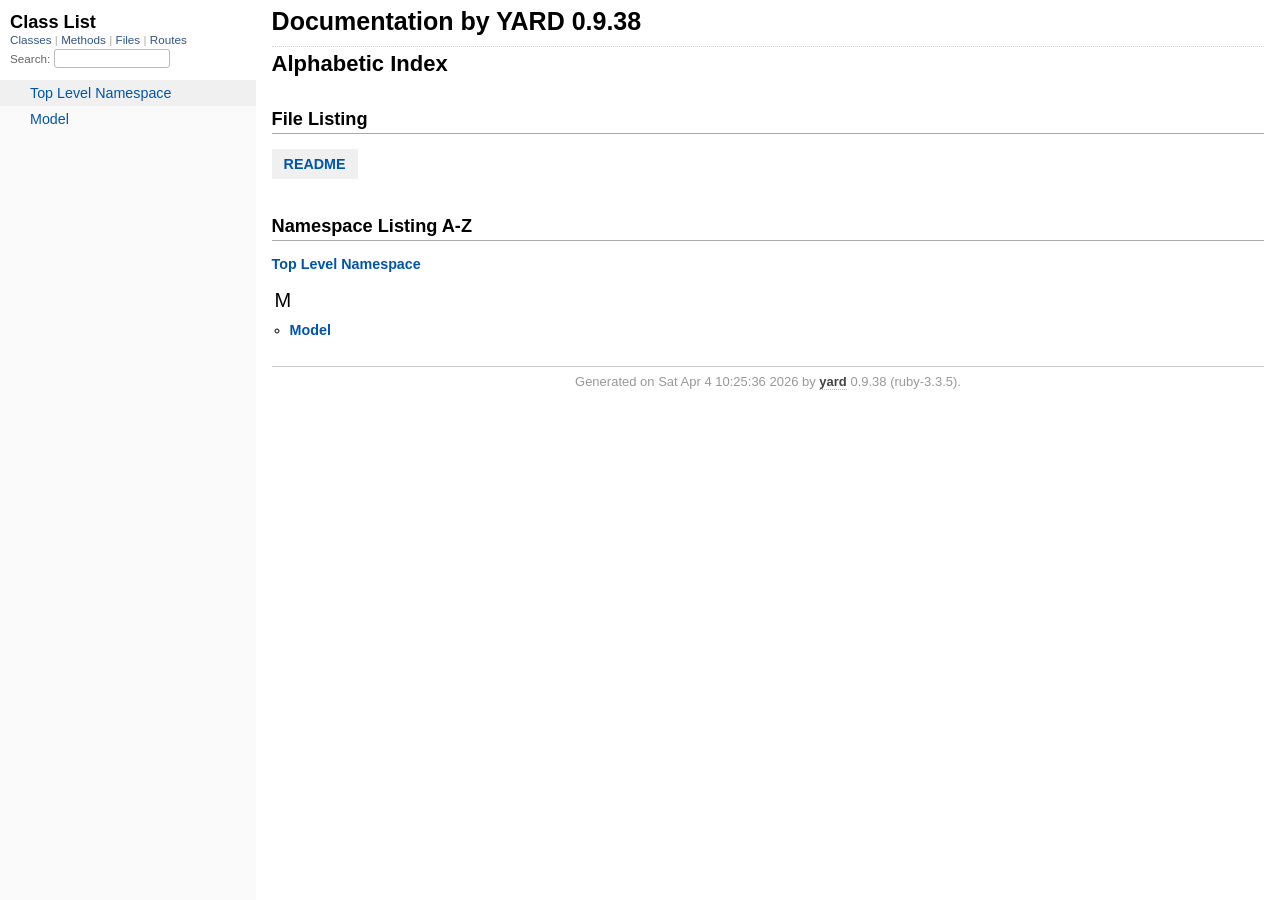
==== doc/_index.html @ f721c24d "yardoc på app.rb" ====
<!DOCTYPE html>
<html>
  <head>
    <meta charset="utf-8">
<meta name="viewport" content="width=device-width, initial-scale=1.0">
<title>
  Documentation by YARD 0.9.38
  
</title>

  <link rel="stylesheet" href="css/style.css" type="text/css" />

  <link rel="stylesheet" href="css/common.css" type="text/css" />

<script type="text/javascript">
  pathId = null;
  relpath = '';
</script>


  <script type="text/javascript" charset="utf-8" src="js/jquery.js"></script>

  <script type="text/javascript" charset="utf-8" src="js/app.js"></script>

  <script type="text/javascript" charset="utf-8" src="js/custom.js"></script>


  </head>
  <body>
    <div class="nav_wrap">
      <iframe id="nav" src="class_list.html?1"></iframe>
      <div id="resizer"></div>
    </div>

    <div id="main" tabindex="-1">
      <div id="header">
        <div id="menu">
  
</div>

        <div id="search">
  
    <a class="full_list_link" id="class_list_link"
        href="class_list.html">

        <svg width="24" height="24">
          <rect x="0" y="4" width="24" height="4" rx="1" ry="1"></rect>
          <rect x="0" y="12" width="24" height="4" rx="1" ry="1"></rect>
          <rect x="0" y="20" width="24" height="4" rx="1" ry="1"></rect>
        </svg>
    </a>
  
</div>
        <div class="clear"></div>
      </div>

      <div id="content"><h1 class="noborder title">Documentation by YARD 0.9.38</h1>
<div id="listing">
  <h1 class="alphaindex">Alphabetic Index</h1>
  
  <h2>File Listing</h2>
  <ul id="files" class="index_inline_list">
  
  
    <li class="r1"><a href="index.html" title="README">README</a></li>
    
  
  </ul>

<div class="clear"></div>
<h2>Namespace Listing A-Z</h2>


  <ul class="toplevel"><li><span class='object_link'><a href="top-level-namespace.html" title="Top Level Namespace (root)">Top Level Namespace</a></span></li></ul>



<table>
  <tr>
    <td valign='top' width="33%">
      
        
        <ul id="alpha_M" class="alpha">
          <li class="letter">M</li>
          <ul>
            
              <li>
                <span class='object_link'><a href="Model.html" title="Model (module)">Model</a></span>
                
              </li>
            
          </ul>
        </ul>
      
    </td>
  </tr>
</table>

</div>

</div>

      <div id="footer">
  Generated on Sat Apr  4 10:25:36 2026 by
  <a href="https://yardoc.org" title="Yay! A Ruby Documentation Tool" target="_parent">yard</a>
  0.9.38 (ruby-3.3.5).
</div>

    </div>
  </body>
</html>
---- doc/css/style.css ----
html {
  width: 100%;
  height: 100%;
}
body {
  font-family: "Lucida Sans", "Lucida Grande", Verdana, Arial, sans-serif;
  font-size: 13px;
  width: 100%;
  margin: 0;
  padding: 0;
  display: flex;
}

#nav {
  position: relative;
  width: 100%;
  height: 100%;
  border: 0;
  border-right: 1px dotted #eee;
  overflow: auto;
}
.nav_wrap {
  margin: 0;
  padding: 0;
  width: 20%;
  height: 100%;
  position: relative;
  display: flex;
  flex-shrink: 0;
}
#resizer {
  position: absolute;
  right: -5px;
  top: 0;
  width: 10px;
  height: 100%;
  cursor: col-resize;
  z-index: 9999;
}
#main {
  flex: 5 1;
  outline: none;
  position: relative;
  background: #fff;
  padding: 1.2em;
  padding-top: 0.2em;
  box-sizing: border-box;
}

@media (max-width: 920px) {
  body { display: block; }
  .nav_wrap { width: 80vw !important; top: 0; right: 0; overflow: visible; position: absolute; }
  #resizer { display: none; }
  #nav {
    z-index: 9999;
    background: #fff;
    display: none;
    position: absolute;
    top: 40px;
    right: 12px;
    width: 500px;
    max-width: 80%;
    height: 80%;
    overflow-y: scroll;
    border: 1px solid #999;
    border-collapse: collapse;
    box-shadow: -7px 5px 25px #aaa;
    border-radius: 2px;
  }
}

@media (min-width: 920px) {
  body { height: 100%; overflow: hidden; }
  #main { height: 100%; overflow: auto; }
  #search { display: none; }
}

@media (max-width: 320px) {
  body { height: 100%; overflow: hidden; overflow-wrap: break-word; }
  #main { height: 100%; overflow: auto; }
}

#main img { max-width: 100%; }
h1 { font-size: 25px; margin: 1em 0 0.5em; padding-top: 4px; border-top: 1px dotted #d5d5d5; }
h1.noborder { border-top: 0px; margin-top: 0; padding-top: 4px; }
h1.title { margin-bottom: 10px; }
h1.alphaindex { margin-top: 0; font-size: 22px; }
h2 {
  padding: 0;
  padding-bottom: 3px;
  border-bottom: 1px #aaa solid;
  font-size: 1.4em;
  margin: 1.8em 0 0.5em;
  position: relative;
}
h2 small { font-weight: normal; font-size: 0.7em; display: inline; position: absolute; right: 0; }
h2 small a {
  display: block;
  height: 20px;
  border: 1px solid #aaa;
  border-bottom: 0;
  border-top-left-radius: 5px;
  background: #f8f8f8;
  position: relative;
  padding: 2px 7px;
}
a { font-weight: 550; }
.clear { clear: both; }
.inline { display: inline; }
.inline p:first-child { display: inline; }
.docstring, .tags, #filecontents { font-size: 15px; line-height: 1.5145em; }
.docstring p > code, .docstring p > tt, .tags p > code, .tags p > tt {
  color: #c7254e; background: #f9f2f4; padding: 2px 4px; font-size: 1em;
  border-radius: 4px;
}
.docstring h1, .docstring h2, .docstring h3, .docstring h4 { padding: 0; border: 0; border-bottom: 1px dotted #bbb; }
.docstring h1 { font-size: 1.2em; }
.docstring h2 { font-size: 1.1em; }
.docstring h3, .docstring h4 { font-size: 1em; border-bottom: 0; padding-top: 10px; }
.summary_desc .object_link a, .docstring .object_link a {
  font-family: monospace; font-size: 1.05em;
  color: #05a; background: #EDF4FA; padding: 2px 4px; font-size: 1em;
  border-radius: 4px;
}
.rdoc-term { padding-right: 25px; font-weight: bold; }
.rdoc-list p { margin: 0; padding: 0; margin-bottom: 4px; }
.summary_desc pre.code .object_link a, .docstring pre.code .object_link a {
  padding: 0px; background: inherit; color: inherit; border-radius: inherit;
}

/* style for <table> */
#filecontents table, .docstring table { border-collapse: collapse; }
#filecontents table th, #filecontents table td,
.docstring table th, .docstring table td { border: 1px solid #ccc; padding: 8px; padding-right: 17px; }
#filecontents table tr:nth-child(odd),
.docstring table tr:nth-child(odd) { background: #eee; }
#filecontents table tr:nth-child(even),
.docstring table tr:nth-child(even) { background: #fff; }
#filecontents table th, .docstring table th { background: #fff; }

/* style for <ul> */
#filecontents li > p, .docstring li > p { margin: 0px; }
#filecontents ul, .docstring ul { padding-left: 20px; }
/* style for <dl> */
#filecontents dl, .docstring dl { border: 1px solid #ccc; }
#filecontents dt, .docstring dt { background: #ddd; font-weight: bold; padding: 3px 5px; }
#filecontents dd, .docstring dd { padding: 5px 0px; margin-left: 18px; }
#filecontents dd > p, .docstring dd > p { margin: 0px; }

.note {
  color: #222;
  margin: 20px 0;
  padding: 10px;
  border: 1px solid #eee;
  border-radius: 3px;
  display: block;
}
.docstring .note {
  border-left-color: #ccc;
  border-left-width: 5px;
}
.note.todo { background: #ffffc5; border-color: #ececaa; }
.note.returns_void { background: #efefef; }
.note.deprecated { background: #ffe5e5; border-color: #e9dada; }
.note.title.deprecated { background: #ffe5e5; border-color: #e9dada; }
.note.private { background: #ffffc5; border-color: #ececaa; }
.note.title { padding: 3px 6px; font-size: 0.9em; font-family: "Lucida Sans", "Lucida Grande", Verdana, Arial, sans-serif; display: inline; }
.summary_signature + .note.title { margin-left: 7px; }
h1 .note.title { font-size: 0.5em; font-weight: normal; padding: 3px 5px; position: relative; top: -3px; text-transform: capitalize; }
.note.title { background: #efefef; }
.note.title.constructor { color: #fff; background: #6a98d6; border-color: #6689d6; }
.note.title.writeonly { color: #fff; background: #45a638; border-color: #2da31d; }
.note.title.readonly { color: #fff; background: #6a98d6; border-color: #6689d6; }
.note.title.private { background: #d5d5d5; border-color: #c5c5c5; }
.note.title.not_defined_here { background: transparent; border: none; font-style: italic; }
.discussion .note { margin-top: 6px; }
.discussion .note:first-child { margin-top: 0; }

h3.inherited {
  font-style: italic;
  font-family: "Lucida Sans", "Lucida Grande", Verdana, Arial, sans-serif;
  font-weight: normal;
  padding: 0;
  margin: 0;
  margin-top: 12px;
  margin-bottom: 3px;
  font-size: 13px;
}
p.inherited {
  padding: 0;
  margin: 0;
  margin-left: 25px;
}

.box_info dl {
  margin: 0;
  border: 0;
  width: 100%;
  font-size: 1em;
  display: flex;
}
.box_info dl dt {
  flex-shrink: 0;
  width: 100px;
  text-align: right;
  font-weight: bold;
  border: 1px solid #aaa;
  border-width: 1px 0px 0px 1px;
  padding: 6px 0;
  padding-right: 10px;
}
.box_info dl dd {
  flex-grow: 1;
  max-width: 420px;
  padding: 6px 0;
  padding-right: 20px;
  border: 1px solid #aaa;
  border-width: 1px 1px 0 0;
  overflow: hidden;
  position: relative;
}
.box_info dl:last-child > * {
  border-bottom: 1px solid #aaa;
}
.box_info dl:nth-child(odd) > * { background: #eee; }
.box_info dl:nth-child(even) > * { background: #fff; }
.box_info dl > * { margin: 0; }

ul.toplevel { list-style: none; padding-left: 0; font-size: 1.1em; }
.index_inline_list { padding-left: 0; font-size: 1.1em; }

.index_inline_list li {
  list-style: none;
  display: inline-block;
  padding: 0 12px;
  line-height: 30px;
  margin-bottom: 5px;
}

dl.constants { margin-left: 10px; }
dl.constants dt { font-weight: bold; font-size: 1.1em; margin-bottom: 5px; }
dl.constants.compact dt { display: inline-block; font-weight: normal }
dl.constants dd { width: 75%; white-space: pre; font-family: monospace; margin-bottom: 18px; }
dl.constants .docstring .note:first-child { margin-top: 5px; }

.summary_desc {
  margin-left: 32px;
  display: block;
  font-family: sans-serif;
  font-size: 1.1em;
  margin-top: 8px;
  line-height: 1.5145em;
  margin-bottom: 0.8em;
}
.summary_desc tt { font-size: 0.9em; }
dl.constants .note { padding: 2px 6px; padding-right: 12px; margin-top: 6px; }
dl.constants .docstring { margin-left: 32px; font-size: 0.9em; font-weight: normal; }
dl.constants .tags { padding-left: 32px; font-size: 0.9em; line-height: 0.8em; }
dl.constants .discussion *:first-child { margin-top: 0; }
dl.constants .discussion *:last-child { margin-bottom: 0; }

.method_details { border-top: 1px dotted #ccc; margin-top: 25px; padding-top: 0; }
.method_details.first { border: 0; margin-top: 5px; }
.method_details.first h3.signature { margin-top: 1em; }
p.signature, h3.signature {
  font-size: 1.1em; font-weight: normal; font-family: Monaco, Consolas, Courier, monospace;
  padding: 6px 10px; margin-top: 1em;
  background: #E8F4FF; border: 1px solid #d8d8e5; border-radius: 5px;
}
p.signature tt,
h3.signature tt { font-family: Monaco, Consolas, Courier, monospace; }
p.signature .overload,
h3.signature .overload { display: block; }
p.signature .extras,
h3.signature .extras { font-weight: normal; font-family: sans-serif; color: #444; font-size: 1em; }
p.signature .not_defined_here,
h3.signature .not_defined_here,
p.signature .aliases,
h3.signature .aliases { display: block; font-weight: normal; font-size: 0.9em; font-family: sans-serif; margin-top: 0px; color: #555; }
p.signature .aliases .names,
h3.signature .aliases .names { font-family: Monaco, Consolas, Courier, monospace; font-weight: bold; color: #000; font-size: 1.2em; }

.tags .tag_title { font-size: 1.05em; margin-bottom: 0; font-weight: bold; }
.tags .tag_title tt { color: initial; padding: initial; background: initial; }
.tags ul { margin-top: 5px; padding-left: 30px; list-style: square; }
.tags ul li { margin-bottom: 3px; }
.tags ul .name { font-family: monospace; font-weight: bold; }
.tags ul .note { padding: 3px 6px; }
.tags { margin-bottom: 12px; }

.tags .examples .tag_title { margin-bottom: 10px; font-weight: bold; }
.tags .examples .inline p { padding: 0; margin: 0; font-weight: bold; font-size: 1em; }
.tags .examples .inline p:before { content: "▸"; font-size: 1em; margin-right: 5px; }

.tags .overload .overload_item { list-style: none; margin-bottom: 25px; }
.tags .overload .overload_item .signature {
  padding: 2px 8px;
  background: #F1F8FF; border: 1px solid #d8d8e5; border-radius: 3px;
}
.tags .overload .signature { margin-left: -15px; font-family: monospace; display: block; font-size: 1.1em; }
.tags .overload .docstring { margin-top: 15px; }

.defines { display: none; }

#method_missing_details .notice.this { position: relative; top: -8px; color: #888; padding: 0; margin: 0; }

.showSource { font-size: 0.9em; }
.showSource a, .showSource a:visited { text-decoration: none; color: #666; }

#content a, #content a:visited { text-decoration: none; color: #05a; }
#content a:hover { background: #ffffa5; }

ul.summary {
  list-style: none;
  font-family: monospace;
  font-size: 1em;
  line-height: 1.5em;
  padding-left: 0px;
}
ul.summary a, ul.summary a:visited {
  text-decoration: none; font-size: 1.1em;
}
ul.summary li { margin-bottom: 5px; }
.summary_signature { padding: 4px 8px; background: #f8f8f8; border: 1px solid #f0f0f0; border-radius: 5px; }
.summary_signature:hover { background: #CFEBFF; border-color: #A4CCDA; cursor: pointer; }
.summary_signature.deprecated { background: #ffe5e5; border-color: #e9dada; }
ul.summary.compact li { display: inline-block; margin: 0px 5px 0px 0px; line-height: 2.6em;}
ul.summary.compact .summary_signature { padding: 5px 7px; padding-right: 4px; }
#content .summary_signature:hover a,
#content .summary_signature:hover a:visited {
  background: transparent;
  color: #049;
}

p.inherited a { font-family: monospace; font-size: 0.9em; }
p.inherited { word-spacing: 5px; font-size: 1.2em; }

p.children { font-size: 1.2em; }
p.children a { font-size: 0.9em; }
p.children strong { font-size: 0.8em; }
p.children strong.modules { padding-left: 5px; }

ul.fullTree { display: none; padding-left: 0; list-style: none; margin-left: 0; margin-bottom: 10px; }
ul.fullTree ul { margin-left: 0; padding-left: 0; list-style: none; }
ul.fullTree li { text-align: center; padding-top: 18px; padding-bottom: 12px; background: url([data-uri]) no-repeat top center; }
ul.fullTree li:first-child { padding-top: 0; background: transparent; }
ul.fullTree li:last-child { padding-bottom: 0; }
.showAll ul.fullTree { display: block; }
.showAll .inheritName { display: none; }

#search { position: absolute; right: 12px; top: 0px; z-index: 9000; }
#search a {
  display: block; float: left;
  padding: 4px 8px; text-decoration: none; color: #05a; fill: #05a;
  border: 1px solid #d8d8e5;
  border-bottom-left-radius: 3px; border-bottom-right-radius: 3px;
  background: #F1F8FF;
  box-shadow: -1px 1px 3px #ddd;
}
#search a:hover { background: #f5faff; color: #06b; fill: #06b; }
#search a.active {
  background: #568; padding-bottom: 20px; color: #fff; fill: #fff;
  border: 1px solid #457;
  border-top-left-radius: 5px; border-top-right-radius: 5px;
}
#search a.inactive { color: #999; fill: #999; }
.inheritanceTree, .toggleDefines {
  float: right;
  border-left: 1px solid #aaa;
  position: absolute; top: 0; right: 0;
  height: 100%;
  background: #f6f6f6;
  padding: 5px;
  min-width: 55px;
  text-align: center;
}

#menu { font-size: 1.3em; color: #bbb; }
#menu .title, #menu a { font-size: 0.7em; }
#menu .title a { font-size: 1em; }
#menu .title { color: #555; }
#menu a, #menu a:visited { color: #333; text-decoration: none; border-bottom: 1px dotted #bbd; }
#menu a:hover { color: #05a; }

#footer { margin-top: 15px; border-top: 1px solid #ccc; text-align: center; padding: 7px 0; color: #999; }
#footer a, #footer a:visited { color: #444; text-decoration: none; border-bottom: 1px dotted #bbd; }
#footer a:hover { color: #05a; }

#listing ul.alpha { font-size: 1.1em; }
#listing ul.alpha { margin: 0; padding: 0; padding-bottom: 10px; list-style: none; }
#listing ul.alpha li.letter { font-size: 1.4em; padding-bottom: 10px; }
#listing ul.alpha ul { margin: 0; padding-left: 15px; }
#listing ul small { color: #666; font-size: 0.7em; }

li.r1 { background: #f0f0f0; }
li.r2 { background: #fafafa; }

#content ul.summary li.deprecated .summary_signature a,
#content ul.summary li.deprecated .summary_signature a:visited { text-decoration: line-through; font-style: italic; }

#toc {
  position: relative;
  float: right;
  overflow-x: auto;
  right: -3px;
  margin-left: 20px;
  margin-bottom: 20px;
  padding: 20px; padding-right: 30px;
  max-width: 300px;
  z-index: 5000;
  background: #fefefe;
  border: 1px solid #ddd;
  box-shadow: -2px 2px 6px #bbb;
}
#toc .title { margin: 0; }
#toc ol { padding-left: 1.8em; }
#toc li { font-size: 1.1em; line-height: 1.7em; }
#toc > ol > li { font-size: 1.1em; font-weight: bold; }
#toc ol > li > ol { font-size: 0.9em; }
#toc ol ol > li > ol { padding-left: 2.3em; }
#toc ol + li { margin-top: 0.3em; }
#toc.hidden { padding: 10px; background: #fefefe; box-shadow: none; }
#toc.hidden:hover { background: #fafafa; }
#filecontents h1 + #toc.nofloat { margin-top: 0; }
@media (max-width: 560px) {
  #toc {
    margin-left: 0;
    margin-top: 16px;
    float: none;
    max-width: none;
  }
}

/* syntax highlighting */
.source_code { display: none; padding: 3px 8px; border-left: 8px solid #ddd; margin-top: 5px; }
#filecontents pre.code, .docstring pre.code, .source_code pre { font-family: monospace; }
#filecontents pre.code, .docstring pre.code { display: block; }
.source_code .lines { padding-right: 12px; color: #555; text-align: right; }
#filecontents pre.code, .docstring pre.code,
.tags pre.example {
  padding: 9px 14px;
  margin-top: 4px;
  border: 1px solid #e1e1e8;
  background: #f7f7f9;
  border-radius: 4px;
  font-size: 1em;
  overflow-x: auto;
  line-height: 1.2em;
}
pre.code { color: #000; tab-size: 2; }
pre.code .info.file { color: #555; }
pre.code .val { color: #036A07; }
pre.code .tstring_content,
pre.code .heredoc_beg, pre.code .heredoc_end,
pre.code .qwords_beg, pre.code .qwords_end, pre.code .qwords_sep,
pre.code .words_beg, pre.code .words_end, pre.code .words_sep,
pre.code .qsymbols_beg, pre.code .qsymbols_end, pre.code .qsymbols_sep,
pre.code .symbols_beg, pre.code .symbols_end, pre.code .symbols_sep,
pre.code .tstring, pre.code .dstring { color: #036A07; }
pre.code .fid, pre.code .rubyid_new, pre.code .rubyid_to_s,
pre.code .rubyid_to_sym, pre.code .rubyid_to_f,
pre.code .dot + pre.code .id,
pre.code .rubyid_to_i pre.code .rubyid_each { color: #0085FF; }
pre.code .comment { color: #0066FF; }
pre.code .const, pre.code .constant { color: #585CF6; }
pre.code .label,
pre.code .symbol { color: #C5060B; }
pre.code .kw,
pre.code .rubyid_require,
pre.code .rubyid_extend,
pre.code .rubyid_include { color: #0000FF; }
pre.code .ivar { color: #318495; }
pre.code .gvar,
pre.code .rubyid_backref,
pre.code .rubyid_nth_ref { color: #6D79DE; }
pre.code .regexp, .dregexp { color: #036A07; }
pre.code a { border-bottom: 1px dotted #bbf; }
/* inline code */
*:not(pre) > code {
	padding: 1px 3px 1px 3px;
	border: 1px solid #E1E1E8;
	background: #F7F7F9;
	border-radius: 4px;
}

/* Color fix for links */
#content .summary_desc pre.code .id > .object_link a, /* identifier */
#content .docstring pre.code .id > .object_link a { color: #0085FF; }
#content .summary_desc pre.code .const > .object_link a, /* constant */
#content .docstring pre.code .const > .object_link a { color: #585CF6; }
---- doc/css/common.css ----
/* Override this file with custom rules */
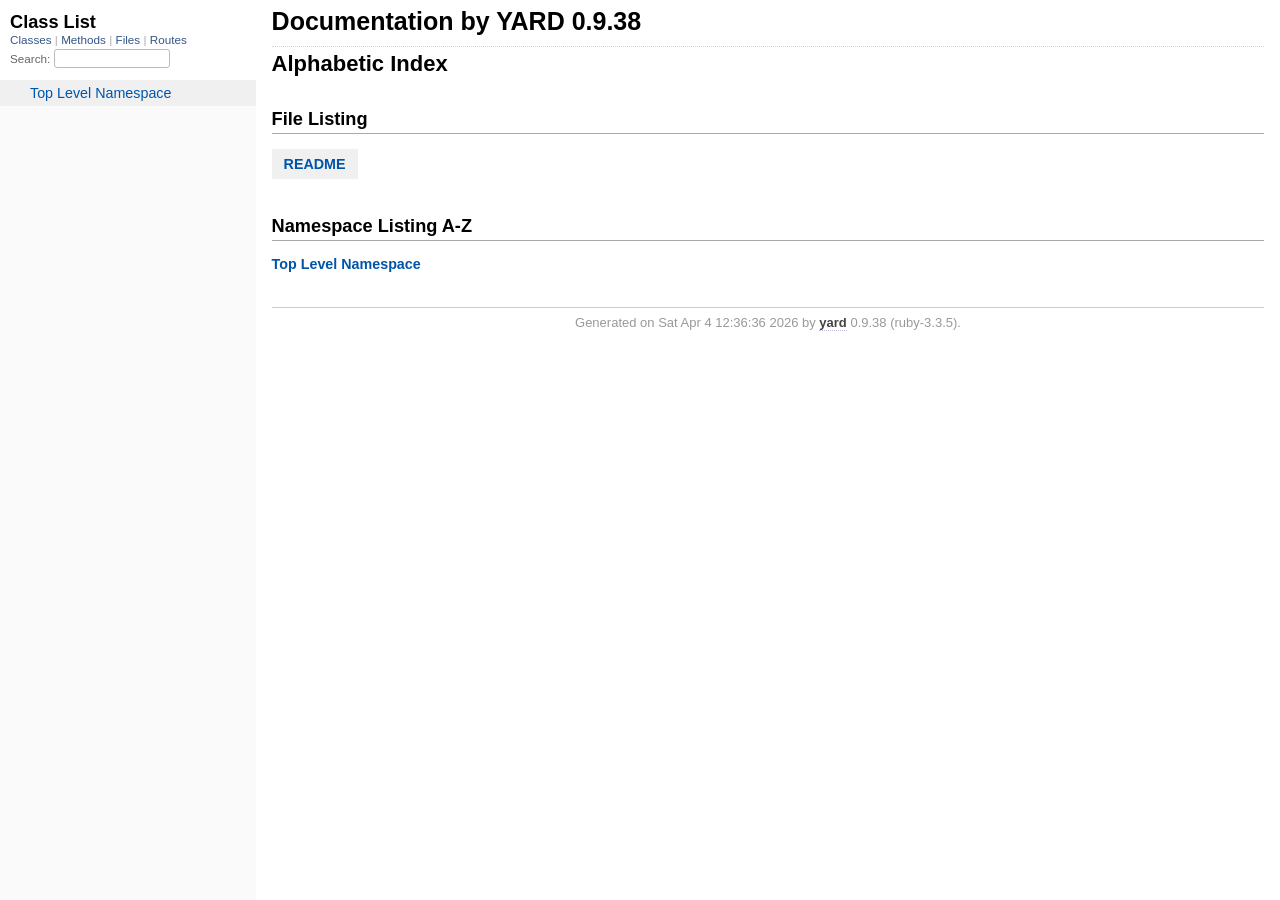
==== commit 0b8a8b9a: "Model.rb dokumentera och yardock 100%" ====
--- a/doc/_index.html
+++ b/doc/_index.html
@@ -79,19 +79,6 @@
   <tr>
     <td valign='top' width="33%">
       
-        
-        <ul id="alpha_M" class="alpha">
-          <li class="letter">M</li>
-          <ul>
-            
-              <li>
-                <span class='object_link'><a href="Model.html" title="Model (module)">Model</a></span>
-                
-              </li>
-            
-          </ul>
-        </ul>
-      
     </td>
   </tr>
 </table>
@@ -101,7 +88,7 @@
 </div>
 
       <div id="footer">
-  Generated on Sat Apr  4 10:25:36 2026 by
+  Generated on Sat Apr  4 12:36:36 2026 by
   <a href="https://yardoc.org" title="Yay! A Ruby Documentation Tool" target="_parent">yard</a>
   0.9.38 (ruby-3.3.5).
 </div>
